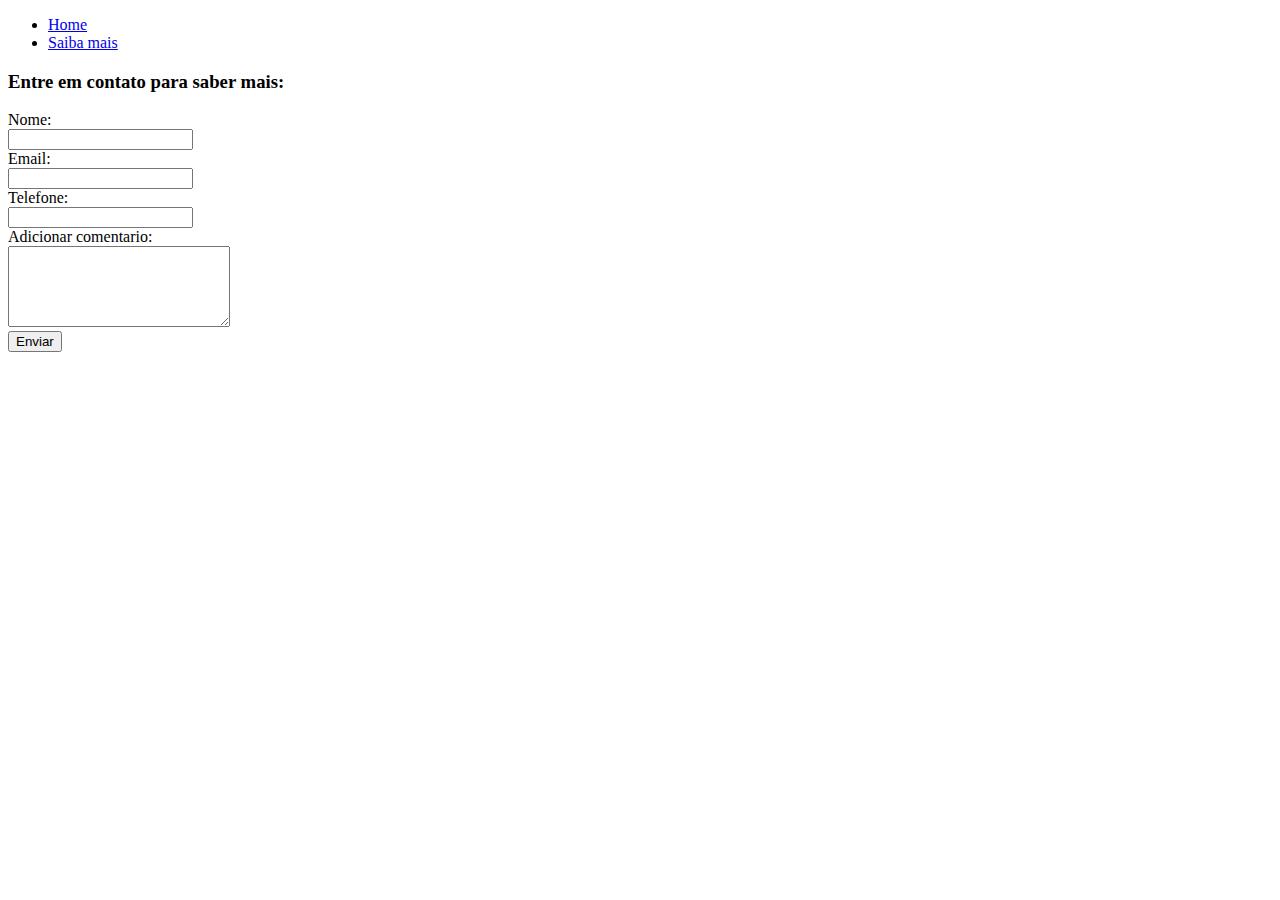
==== SaibaMais.html @ 75e00b4e "Html" ====
<!DOCTYPE html>
<html lang="pt-br">
<head>
    <meta charset="UTF-8">
    <meta name="viewport" content="width=device-width, initial-scale=1.0">
    <title>Saiba mais</title>
</head>
<body>
    <ul>
        <li>
            <a href="index.html"> Home </a>
        </li>
        <li>
            <a href="SaibaMais.html"> Saiba mais </a>
        </li>
    </ul>
    <h3>Entre em contato para saber mais:</h3>
    <form>
        <label for="Nome">Nome:</label>
        <br>
            <input type="text" id="Nome">
        <br>
    </form>
    <form>
        <label for="Email">Email:</label>
        <br>
        <input type="text" id="Email">
        <br>
    </form>
    <form>
        <label for="Telefone">Telefone:</label>
        <br>
        <input type="tel" id="Telefone">
        <br>
    </form>
    <form>
        <label for="Adicionar comentario">Adicionar comentario:</label>
        <br>
        <textarea name="" id="" cols="25" rows="5"></textarea>
        <br>
        <button>Enviar</button>
    </form>
</body>
</html>
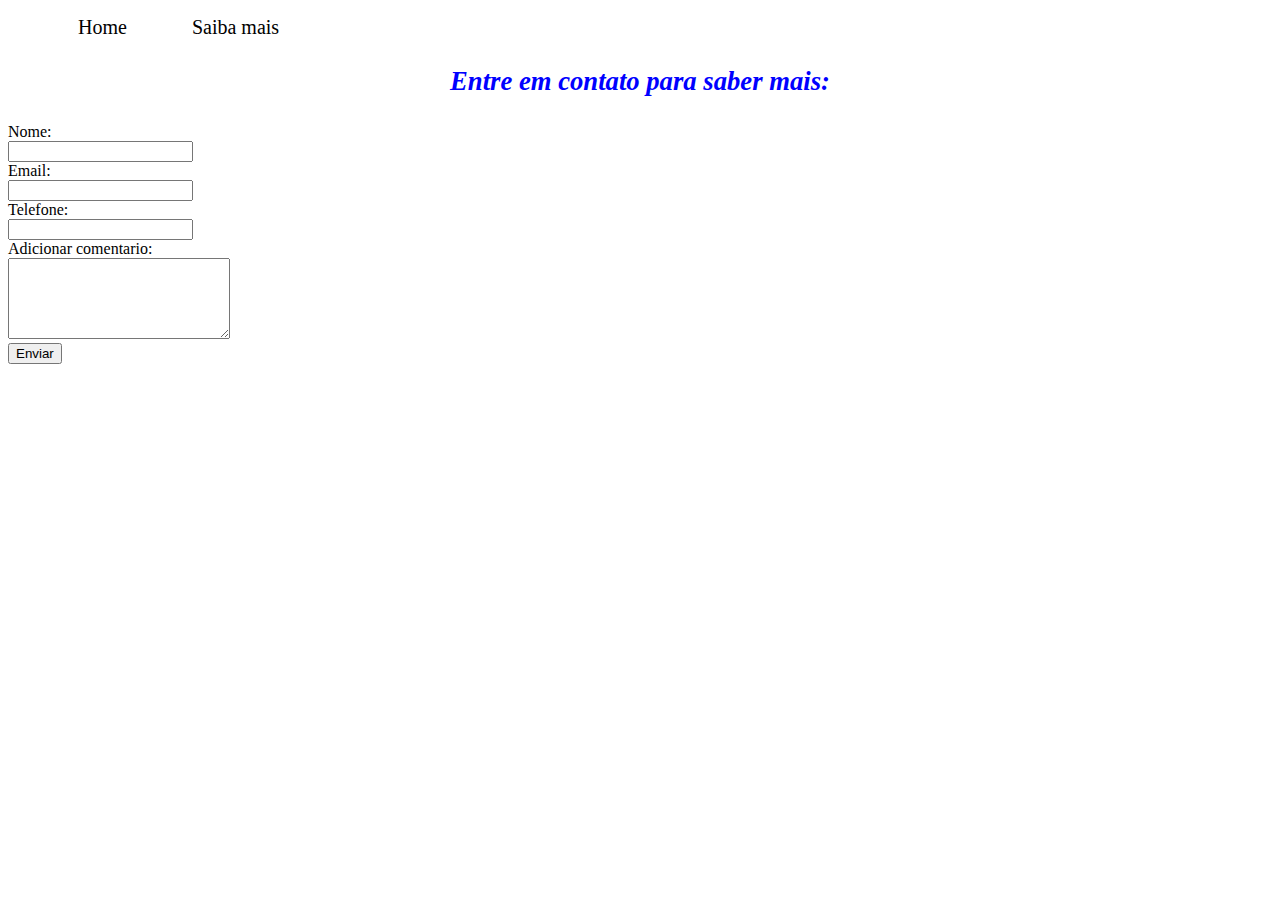
==== commit b7a65e1c: "CSS" ====
--- a/SaibaMais.html
+++ b/SaibaMais.html
@@ -4,9 +4,10 @@
     <meta charset="UTF-8">
     <meta name="viewport" content="width=device-width, initial-scale=1.0">
     <title>Saiba mais</title>
+    <link rel="stylesheet" href="assets/CSS/style.css">
 </head>
 <body>
-    <ul>
+    <ul class="menu">
         <li>
             <a href="index.html"> Home </a>
         </li>
--- a/assets/CSS/style.css
+++ b/assets/CSS/style.css
@@ -0,0 +1,54 @@
+h1{
+    text-align: center;
+    color: blue;
+    font-size: 30pt;
+    font-style: italic;
+    
+}
+h2{
+    text-align: center;
+    font-size: 25pt;
+    font-style: initial;
+    color: blue;
+}
+
+
+
+h3{
+    text-align: center;
+    font-size: 20pt;
+    font-style: italic;
+    color: blue;
+}
+
+.justify{
+    text-align: justify;
+    font-family: Verdana, Geneva, Tahoma, sans-serif;
+    font-size: 14pt;
+}
+
+.container {
+    display: flex;
+    flex-flow: row;
+    justify-content: center;
+    align-items: center;
+}
+.menu li{
+    display: inline;
+    padding: 30px;
+}
+.menu li a{
+    text-decoration: none;
+    color: black;
+    font-size: 20px;;
+}
+.menu li a:hover{
+    color: gray;
+}
+.br-50{
+    border-radius: 50%;
+    
+}
+.center{
+    align-items: center;
+}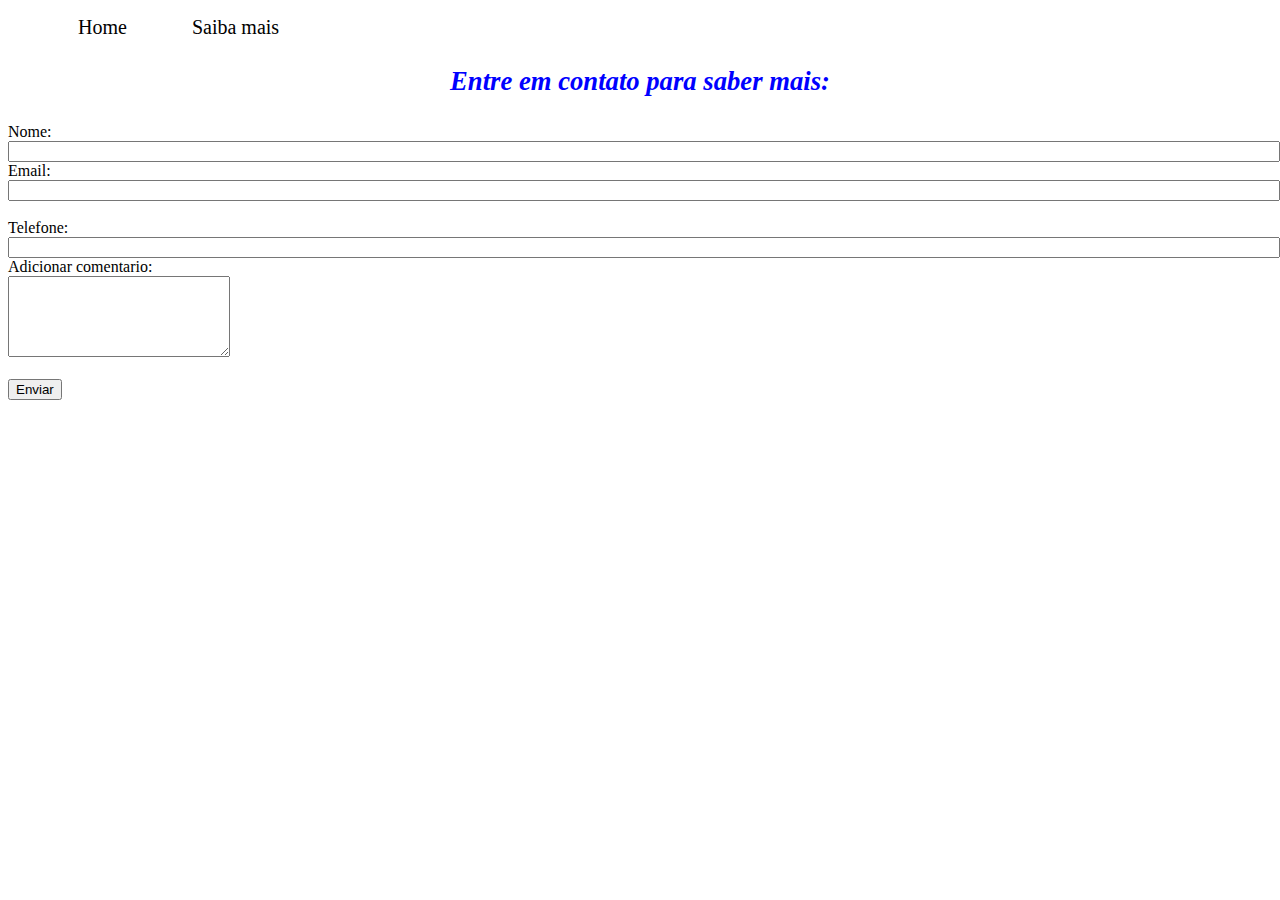
==== commit e5ece359: "Primeiro site com HTML,CSS e JavaScript" ====
--- a/SaibaMais.html
+++ b/SaibaMais.html
@@ -19,13 +19,15 @@
     <form>
         <label for="Nome">Nome:</label>
         <br>
-            <input type="text" id="Nome">
+            <input type="text" id="Nome" onkeyup="validaNome()">
         <br>
+        <div id='txtNome'> </div>
     </form>
     <form>
         <label for="Email">Email:</label>
         <br>
-        <input type="text" id="Email">
+        <input type="text" id="Email" onkeyup="validaEmail()">
+        <div id='txtEmail'> </div>
         <br>
     </form>
     <form>
@@ -37,9 +39,11 @@
     <form>
         <label for="Adicionar comentario">Adicionar comentario:</label>
         <br>
-        <textarea name="" id="" cols="25" rows="5"></textarea>
+        <textarea name="" id="Adicionarcomentario" cols="25" rows="5" onkeyup="validaAdicionarcomentario()"></textarea>
+        <div id='txtAdicionarcomentario'> </div>
         <br>
-        <button>Enviar</button>
+        <button onclick="enviar">Enviar</button>
     </form>
+    <script src="assets/js/script.js"></script>
 </body>
 </html>--- a/assets/CSS/style.css
+++ b/assets/CSS/style.css
@@ -49,6 +49,3 @@
     border-radius: 50%;
     
 }
-.center{
-    align-items: center;
-}